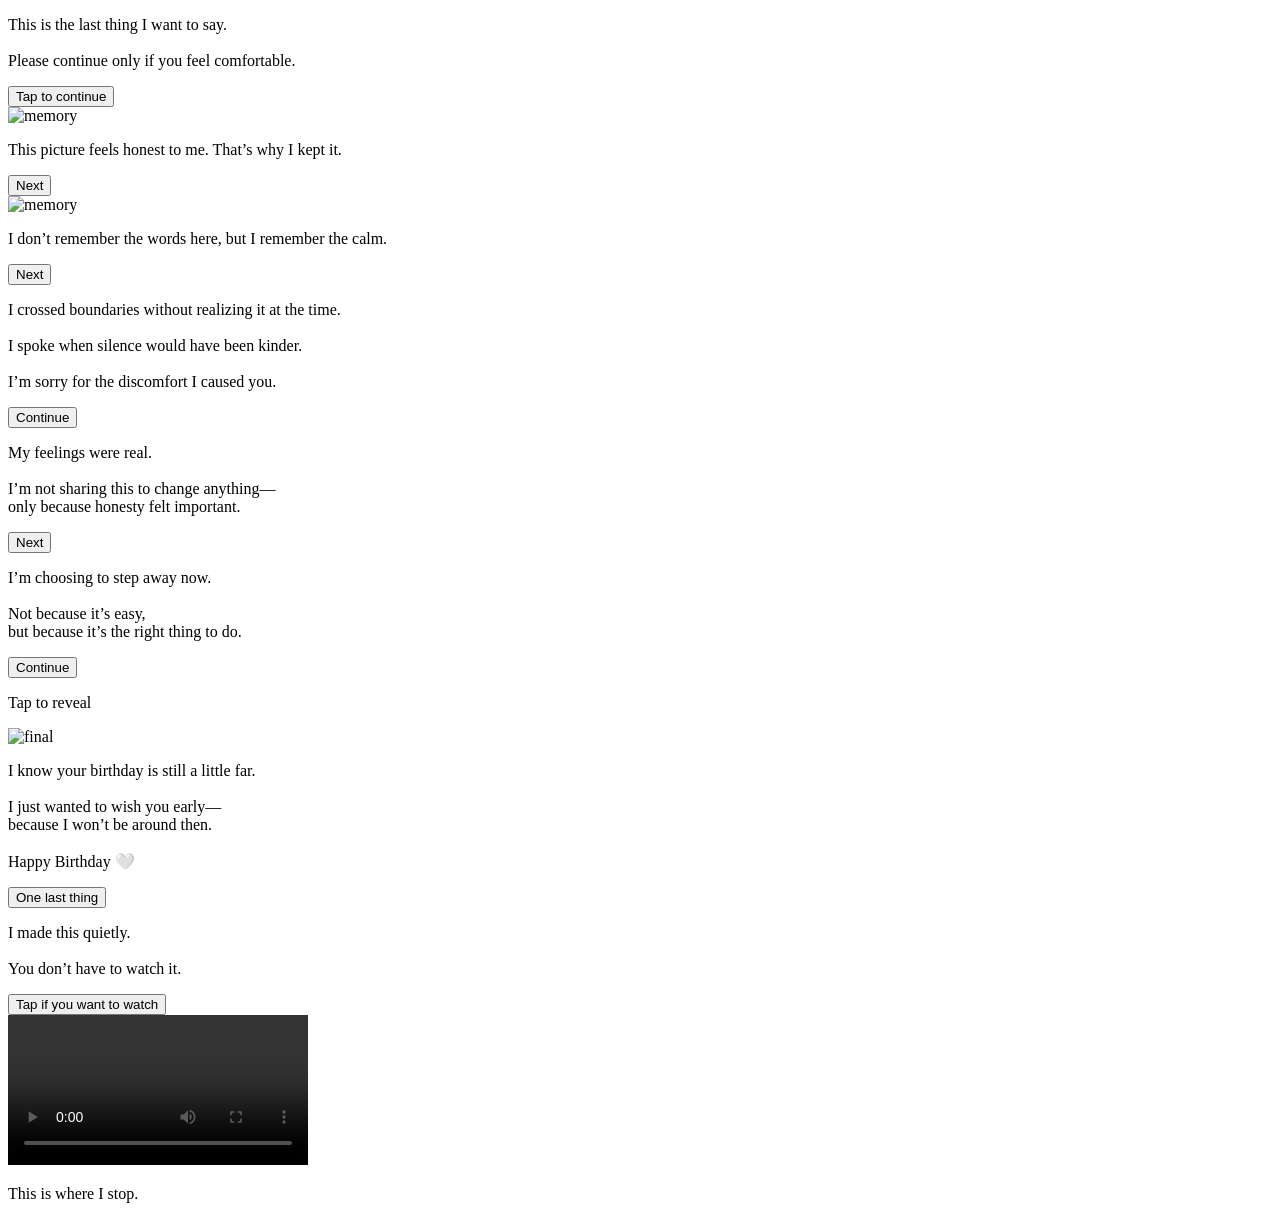
==== index.html @ adcad1c9 "Update and rename index.html.txt.html to index.html" ====
<!DOCTYPE html>
<html lang="en">
<head>
  <meta charset="UTF-8">
  <title>For You</title>
  <link rel="stylesheet" href="style.css">
</head>
<body>

  <!-- SECTION 1: OPENING -->
  <section class="section active" id="sec1">
    <p>
      This is the last thing I want to say.<br><br>
      Please continue only if you feel comfortable.
    </p>
    <button onclick="nextSection()">Tap to continue</button>
  </section>

  <!-- SECTION 2: PHOTO 1 -->
  <section class="section" id="sec2">
    <img src="images/pic1.jpg" alt="memory">
    <p>This picture feels honest to me. That’s why I kept it.</p>
    <button onclick="nextSection()">Next</button>
  </section>

  <!-- SECTION 3: PHOTO 2 -->
  <section class="section" id="sec3">
    <img src="images/pic2.jpg" alt="memory">
    <p>I don’t remember the words here, but I remember the calm.</p>
    <button onclick="nextSection()">Next</button>
  </section>

  <!-- SECTION 4: APOLOGY -->
  <section class="section" id="sec4">
    <p>
      I crossed boundaries without realizing it at the time.<br><br>
      I spoke when silence would have been kinder.<br><br>
      I’m sorry for the discomfort I caused you.
    </p>
    <button onclick="nextSection()">Continue</button>
  </section>

  <!-- SECTION 5: FEELINGS -->
  <section class="section" id="sec5">
    <p>
      My feelings were real.<br><br>
      I’m not sharing this to change anything—<br>
      only because honesty felt important.
    </p>
    <button onclick="nextSection()">Next</button>
  </section>

  <!-- SECTION 6: LETTING GO -->
  <section class="section" id="sec6">
    <p>
      I’m choosing to step away now.<br><br>
      Not because it’s easy,<br>
      but because it’s the right thing to do.
    </p>
    <button onclick="nextSection()">Continue</button>
  </section>

  <!-- SECTION 7: PRE-BIRTHDAY WISH -->
  <section class="section" id="sec7">
    <p class="tap">Tap to reveal</p>
    <img src="images/final.jpg" class="hidden" id="finalImg" alt="final">
    <p class="hidden" id="finalText">
      I know your birthday is still a little far.<br><br>
      I just wanted to wish you early—<br>
      because I won’t be around then.<br><br>
      Happy Birthday 🤍
    </p>
    <button onclick="revealFinal()">One last thing</button>
  </section>

  <!-- SECTION 8: VIDEO -->
  <section class="section" id="sec8">
    <p>
      I made this quietly.<br><br>
      You don’t have to watch it.
    </p>
    <button onclick="showVideo()">Tap if you want to watch</button>

    <div id="videoBox" class="hidden">
      <video controls>
        <source src="video/song.mp4" type="video/mp4">
      </video>
      <p class="end">This is where I stop.</p>
    </div>
  </section>

  <script src="script.js"></script>
</body>
</html>
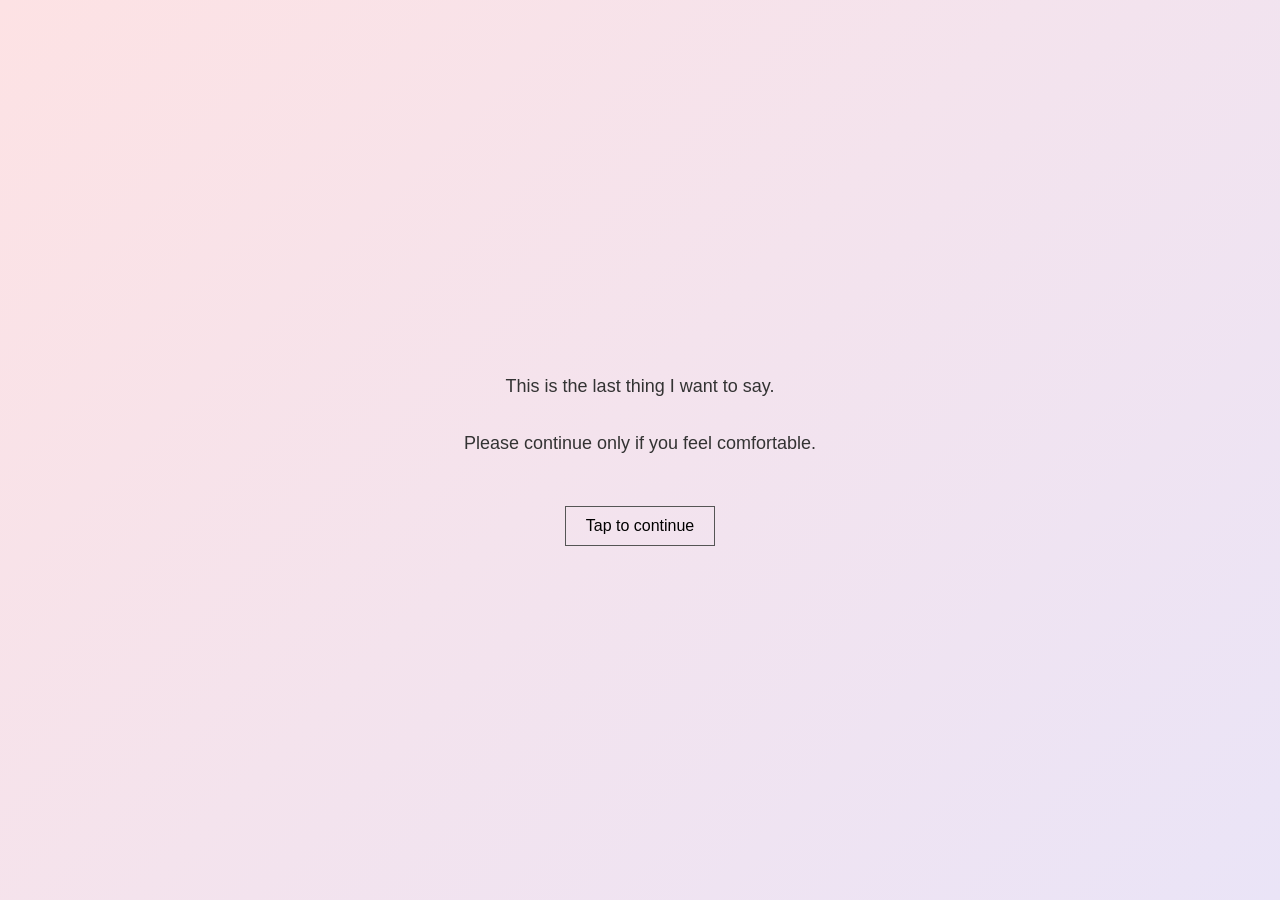
==== commit 4f66b88c: "Update index.html" ====
--- a/index.html
+++ b/index.html
@@ -7,88 +7,100 @@
 </head>
 <body>
 
-  <!-- SECTION 1: OPENING -->
-  <section class="section active" id="sec1">
-    <p>
-      This is the last thing I want to say.<br><br>
-      Please continue only if you feel comfortable.
-    </p>
-    <button onclick="nextSection()">Tap to continue</button>
-  </section>
+<section class="section active" id="sec1">
+  <p>
+    This is the last thing I want to say.<br><br>
+    Please continue only if you feel comfortable.
+  </p>
+  <button onclick="nextSection()">Tap to continue</button>
+</section>
 
-  <!-- SECTION 2: PHOTO 1 -->
-  <section class="section" id="sec2">
-    <img src="images/pic1.jpg" alt="memory">
-    <p>This picture feels honest to me. That’s why I kept it.</p>
-    <button onclick="nextSection()">Next</button>
-  </section>
+<!-- PHOTO SECTIONS 1–9 -->
+<section class="section" id="sec2">
+  <img src="images/pic1.jpg">
+  <p>This moment always felt calm to me.</p>
+  <button onclick="nextSection()">Next</button>
+</section>
 
-  <!-- SECTION 3: PHOTO 2 -->
-  <section class="section" id="sec3">
-    <img src="images/pic2.jpg" alt="memory">
-    <p>I don’t remember the words here, but I remember the calm.</p>
-    <button onclick="nextSection()">Next</button>
-  </section>
+<section class="section" id="sec3">
+  <img src="images/pic2.jpg">
+  <p>Some smiles don’t try — they just happen.</p>
+  <button onclick="nextSection()">Next</button>
+</section>
 
-  <!-- SECTION 4: APOLOGY -->
-  <section class="section" id="sec4">
-    <p>
-      I crossed boundaries without realizing it at the time.<br><br>
-      I spoke when silence would have been kinder.<br><br>
-      I’m sorry for the discomfort I caused you.
-    </p>
-    <button onclick="nextSection()">Continue</button>
-  </section>
+<section class="section" id="sec4">
+  <img src="images/pic3.jpg">
+  <p>I remember this without remembering why.</p>
+  <button onclick="nextSection()">Next</button>
+</section>
 
-  <!-- SECTION 5: FEELINGS -->
-  <section class="section" id="sec5">
-    <p>
-      My feelings were real.<br><br>
-      I’m not sharing this to change anything—<br>
-      only because honesty felt important.
-    </p>
-    <button onclick="nextSection()">Next</button>
-  </section>
+<section class="section" id="sec5">
+  <img src="images/pic4.jpg">
+  <p>This picture feels honest.</p>
+  <button onclick="nextSection()">Next</button>
+</section>
 
-  <!-- SECTION 6: LETTING GO -->
-  <section class="section" id="sec6">
-    <p>
-      I’m choosing to step away now.<br><br>
-      Not because it’s easy,<br>
-      but because it’s the right thing to do.
-    </p>
-    <button onclick="nextSection()">Continue</button>
-  </section>
+<section class="section" id="sec6">
+  <img src="images/pic5.jpg">
+  <p>Some moments stay quietly.</p>
+  <button onclick="nextSection()">Next</button>
+</section>
 
-  <!-- SECTION 7: PRE-BIRTHDAY WISH -->
-  <section class="section" id="sec7">
-    <p class="tap">Tap to reveal</p>
-    <img src="images/final.jpg" class="hidden" id="finalImg" alt="final">
-    <p class="hidden" id="finalText">
-      I know your birthday is still a little far.<br><br>
-      I just wanted to wish you early—<br>
-      because I won’t be around then.<br><br>
-      Happy Birthday 🤍
-    </p>
-    <button onclick="revealFinal()">One last thing</button>
-  </section>
+<section class="section" id="sec7">
+  <img src="images/pic6.jpg">
+  <p>This one always made me pause.</p>
+  <button onclick="nextSection()">Next</button>
+</section>
 
-  <!-- SECTION 8: VIDEO -->
-  <section class="section" id="sec8">
-    <p>
-      I made this quietly.<br><br>
-      You don’t have to watch it.
-    </p>
-    <button onclick="showVideo()">Tap if you want to watch</button>
+<section class="section" id="sec8">
+  <img src="images/pic7.jpg">
+  <p>There’s peace in this memory.</p>
+  <button onclick="nextSection()">Next</button>
+</section>
 
-    <div id="videoBox" class="hidden">
-      <video controls>
-        <source src="video/song.mp4" type="video/mp4">
-      </video>
-      <p class="end">This is where I stop.</p>
-    </div>
-  </section>
+<section class="section" id="sec9">
+  <img src="images/pic8.jpg">
+  <p>I didn’t realize how meaningful this was then.</p>
+  <button onclick="nextSection()">Next</button>
+</section>
 
-  <script src="script.js"></script>
+<section class="section" id="sec10">
+  <img src="images/pic9.jpg">
+  <p>This stayed longer than expected.</p>
+  <button onclick="nextSection()">Continue</button>
+</section>
+
+<!-- FINAL SPECIAL IMAGE (10th) -->
+<section class="section" id="sec11">
+  <p class="tap">Tap to reveal</p>
+  <img src="images/pic10.jpg" class="hidden" id="finalImg">
+  <p class="hidden" id="finalText">
+    I know your birthday is still a little far.<br><br>
+    I just wanted to wish you early —<br>
+    because I won’t be around then.<br><br>
+    Happy Birthday 🤍
+  </p>
+  <button onclick="revealFinal()">One last thing</button>
+</section>
+
+<!-- VIDEO -->
+<section class="section" id="sec12">
+  <p>
+    I made this quietly.<br><br>
+    You don’t have to watch it.
+  </p>
+  <button onclick="showVideo()">Tap if you want to watch</button>
+
+  <div id="videoBox" class="hidden">
+    <video controls>
+      <source src="video/song.mp4" type="video/mp4">
+    </video>
+    <p class="end">This is where I stop.</p>
+  </div>
+</section>
+
+<script src="script.js"></script>
 </body>
 </html>
+
+
--- a/style.css
+++ b/style.css
@@ -0,0 +1,71 @@
+* {
+  box-sizing: border-box;
+  font-family: Arial, Helvetica, sans-serif;
+}
+
+body {
+  margin: 0;
+  background: linear-gradient(135deg, #fde2e4, #eae4f7);
+  color: #333;
+}
+
+.section {
+  min-height: 100vh;
+  padding: 40px;
+  display: none;
+  flex-direction: column;
+  justify-content: center;
+  align-items: center;
+  text-align: center;
+  transition: opacity 0.6s ease;
+}
+
+.section.active {
+  display: flex;
+}
+
+p {
+  max-width: 600px;
+  font-size: 18px;
+  line-height: 1.6;
+}
+
+button {
+  margin-top: 30px;
+  padding: 10px 20px;
+  font-size: 16px;
+  background: transparent;
+  border: 1px solid #555;
+  cursor: pointer;
+}
+
+button:hover {
+  background: #555;
+  color: white;
+}
+
+img {
+  max-width: 280px;
+  border-radius: 10px;
+  margin-bottom: 20px;
+}
+
+.hidden {
+  display: none;
+}
+
+.tap {
+  font-style: italic;
+  opacity: 0.7;
+}
+
+video {
+  max-width: 90%;
+  margin-top: 20px;
+}
+
+.end {
+  margin-top: 15px;
+  font-size: 14px;
+  opacity: 0.7;
+}
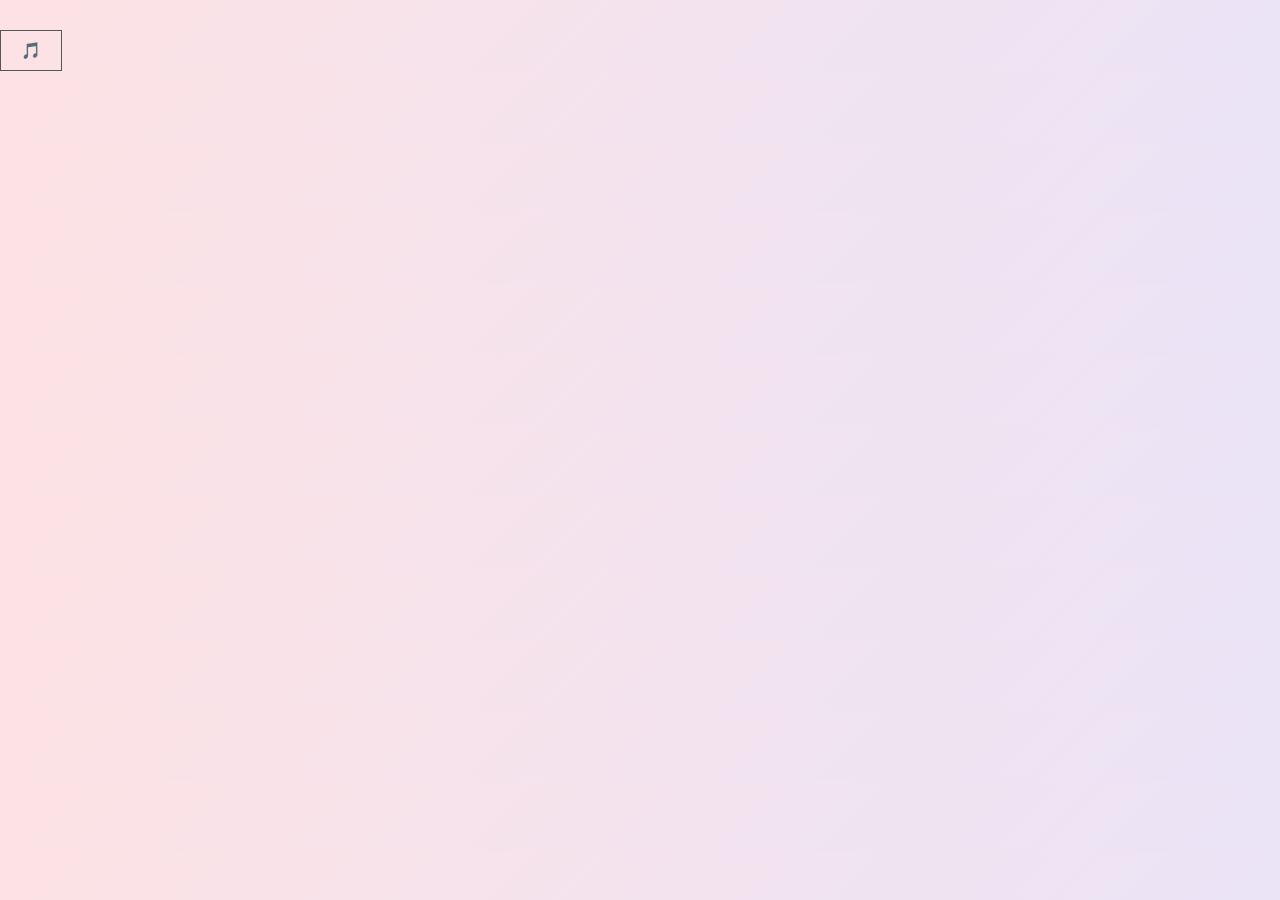
==== commit 92eb732a: "Refactor HTML structure and add background music" ====
--- a/index.html
+++ b/index.html
@@ -7,88 +7,87 @@
 </head>
 <body>
 
-<section class="section active" id="sec1">
-  <p>
-    This is the last thing I want to say.<br><br>
-    Please continue only if you feel comfortable.
-  </p>
-  <button onclick="nextSection()">Tap to continue</button>
-</section>
+<!-- Background Music -->
+<audio id="bgMusic" src="video/bg.mp3" loop></audio>
 
-<!-- PHOTO SECTIONS 1–9 -->
-<section class="section" id="sec2">
+<button class="music-btn" onclick="toggleMusic()">🎵</button>
+
+<div class="section show" id="s1">
+  <h1>This is the last thing I want to say.</h1>
+  <p>Please continue only if you feel comfortable.</p>
+  <button onclick="go('s1','s2')">Tap to continue</button>
+</div>
+
+<div class="section" id="s2">
   <img src="images/pic1.jpg">
-  <p>This moment always felt calm to me.</p>
-  <button onclick="nextSection()">Next</button>
-</section>
+  <p>I didn’t think much of this moment back then.<br>But it stayed.</p>
+  <button onclick="go('s2','s3')">Next</button>
+</div>
 
-<section class="section" id="sec3">
+<div class="section" id="s3">
   <img src="images/pic2.jpg">
-  <p>Some smiles don’t try — they just happen.</p>
-  <button onclick="nextSection()">Next</button>
-</section>
+  <p>This smile felt effortless.<br>That’s why I remember it.</p>
+  <button onclick="go('s3','s4')">Next</button>
+</div>
 
-<section class="section" id="sec4">
+<div class="section" id="s4">
   <img src="images/pic3.jpg">
-  <p>I remember this without remembering why.</p>
-  <button onclick="nextSection()">Next</button>
-</section>
+  <p>Some memories don’t ask permission to stay.</p>
+  <button onclick="go('s4','s5')">Next</button>
+</div>
 
-<section class="section" id="sec5">
+<div class="section" id="s5">
   <img src="images/pic4.jpg">
-  <p>This picture feels honest.</p>
-  <button onclick="nextSection()">Next</button>
-</section>
+  <p>I didn’t know this would mean something later.</p>
+  <button onclick="go('s5','s6')">Next</button>
+</div>
 
-<section class="section" id="sec6">
+<div class="section" id="s6">
   <img src="images/pic5.jpg">
-  <p>Some moments stay quietly.</p>
-  <button onclick="nextSection()">Next</button>
-</section>
+  <p>This moment felt simple.<br>That’s why it mattered.</p>
+  <button onclick="go('s6','s7')">Next</button>
+</div>
 
-<section class="section" id="sec7">
+<div class="section" id="s7">
   <img src="images/pic6.jpg">
-  <p>This one always made me pause.</p>
-  <button onclick="nextSection()">Next</button>
-</section>
+  <p>I look at this and feel quiet.</p>
+  <button onclick="go('s7','s8')">Next</button>
+</div>
 
-<section class="section" id="sec8">
+<div class="section" id="s8">
   <img src="images/pic7.jpg">
-  <p>There’s peace in this memory.</p>
-  <button onclick="nextSection()">Next</button>
-</section>
+  <p>This stayed longer than I expected.</p>
+  <button onclick="go('s8','s9')">Next</button>
+</div>
 
-<section class="section" id="sec9">
+<div class="section" id="s9">
   <img src="images/pic8.jpg">
-  <p>I didn’t realize how meaningful this was then.</p>
-  <button onclick="nextSection()">Next</button>
-</section>
+  <p>I didn’t realise I was holding onto this.</p>
+  <button onclick="go('s9','s10')">Next</button>
+</div>
 
-<section class="section" id="sec10">
+<div class="section" id="s10">
   <img src="images/pic9.jpg">
-  <p>This stayed longer than expected.</p>
-  <button onclick="nextSection()">Continue</button>
-</section>
+  <p>This was never about asking for anything.</p>
+  <button onclick="go('s10','s11')">Continue</button>
+</div>
 
-<!-- FINAL SPECIAL IMAGE (10th) -->
-<section class="section" id="sec11">
+<!-- FINAL IMAGE -->
+<div class="section" id="s11">
   <p class="tap">Tap to reveal</p>
   <img src="images/pic10.jpg" class="hidden" id="finalImg">
-  <p class="hidden" id="finalText">
+  <p class="hidden" id="wish">
     I know your birthday is still a little far.<br><br>
-    I just wanted to wish you early —<br>
+    I just wanted to wish you early,<br>
     because I won’t be around then.<br><br>
     Happy Birthday 🤍
   </p>
-  <button onclick="revealFinal()">One last thing</button>
-</section>
+  <button onclick="reveal()">One last thing</button>
+</div>
 
 <!-- VIDEO -->
-<section class="section" id="sec12">
-  <p>
-    I made this quietly.<br><br>
-    You don’t have to watch it.
-  </p>
+<div class="section" id="s12">
+  <p>I made this quietly.<br>You don’t have to watch it.</p>
   <button onclick="showVideo()">Tap if you want to watch</button>
 
   <div id="videoBox" class="hidden">
@@ -97,10 +96,11 @@
     </video>
     <p class="end">This is where I stop.</p>
   </div>
-</section>
+</div>
 
 <script src="script.js"></script>
 </body>
 </html>
 
 
+
